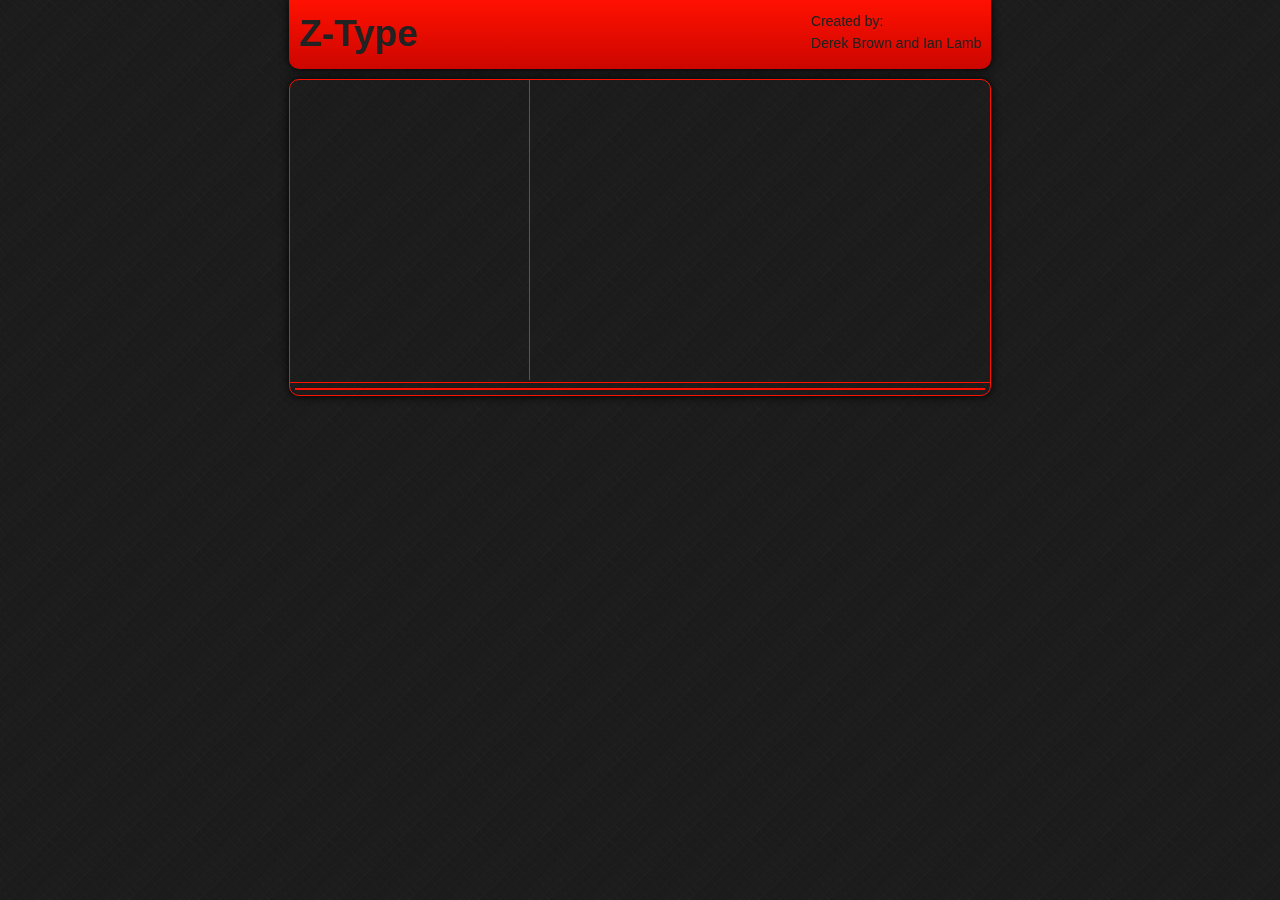
==== index.html @ 2958ac42 "fixed double enter prompt bug, fixed empty line display in hud, player ship fires lasers at enemies," ====
<!DOCTYPE html>
<html>
	<head>
		<title>Z-Type</title>
		<link rel="stylesheet" href="styles/foundation.min.css">
		<link rel="stylesheet" href="styles/site.css">

		<script src="http://code.createjs.com/easeljs-0.5.0.min.js"></script>
		<script src="http://code.createjs.com/soundjs-0.3.0.min.js"></script>
		<script src="scripts/jquery.js"></script>
		<script src="scripts/modernizr.foundation.js"></script>
		<script src="scripts/foundation.min.js"></script>
		<script src="scripts/main.js"></script>
		
		<!-- IE Fix for HTML5 Tags -->
		<!--[if lt IE 9]>
			<script src="http://html5shiv.googlecode.com/svn/trunk/html5.js"></script>
		<![endif]-->
	</head>
	<body>
		<div id="header">
			<h2 style="float:left;">Z-Type</h2>
			<p style="float:right;margin: 10px 10px 0;">
				Created by:<br />
				<a href="http://dbrown.ca">Derek Brown</a> and <a href="http://ianlamb.com">Ian Lamb</a>
			</p>
		</div>
		
		<div id="content" class="row">
			<div class="twelve columns" id="z-container">
				<div id="z-game-wrapper">
					<div id="z-context">
						
					</div>
					<canvas id="z-canvas" width="460px" height="300px">
						Your browser doesn't support canvas. Please download IE9+ on <a href="http://ie.microsoft.com/testdrive">IE Test Drive</a> 
					</canvas>
					<div id="z-status">
						<p id="line-prev2"><span class="line-number"></span></p>
						<p id="line-prev"><span class="line-number"></span></p>
						<p id="line-curr"><span class="line-number"></span><span id="letters-typed"></span><span id="curr-letter"></span><span id="letters-remaining"></span><span id="next-line-prompt"></span></p>
						<p id="line-next"><span class="line-number"></span></p>
						<p id="line-next2"><span class="line-number"></span></p>
					</div>
				</div>
			</div>
		</div>
		
		<script type="text/javascript">
			$(document).ready( function() {
				init();
				
				$(document).foundationNavigation();
			});
		</script>
	</body>
</html>
---- styles/site.css ----
p,span,div,body,canvas
{
	padding: 0;
	margin: 0;
}
h2
{
	padding-left: 10px;
}
body
{
	background: url('../images/office.png') repeat;
	background-color: #454545;
}

a
{
	color: #222222;
	-webkit-transition: all .3s;
	-moz-transition: all 0.3s;
}
a:hover
{
	color: #ffffff;
	-webkit-transition: all .3s;
	-moz-transition: all 0.3s;
}

#header
{
	box-shadow: 0 0 5px #000000;
	width: 702px;
	overflow: auto;
	margin: 0 auto 10px auto;
	background: #ff1100;
	background: -webkit-gradient(linear, left top, left bottom, from(#ff1100), to(#cc0600)); /* for webkit browsers */
	background: -moz-linear-gradient(top,  #ff1100,  #cc0600); /* for firefox 3.6+ */
	filter: progid:DXImageTransform.Microsoft.gradient(startColorstr='#ff1100', endColorstr='#cc0600'); /* for IE */
	border-radius: 0 0 10px 10px;
	box-shadow: 0 0 10px #000000;
}
#content
{
}

#z-container
{
}
#z-context
{
	box-size: border-box;
	padding: 2px;
	width: 240px;
	height: 300px;
	float: left;
	font-family: monospace;
	letter-spacing: 1px;
	color: #ff1100;
	border-right: 1px solid #ff1100;
}
.context-prev
{
	font-size: 8pt;
	clear: both;
	margin: -2px 0;
	color: #9f0600;
}
.context-curr
{
	font-size: 8pt;
	clear: both;
	margin: -2px 0;
	text-shadow: 0 0 10px #ff1100;
	background: white;
}
.context-next
{
	font-size: 8pt;
	clear: both;
	margin: -2px 0;
}

#z-game-wrapper
{
	width: 702px;
	margin: 0 auto;
	padding: 0;
	overflow: auto;
	border: 1px solid #ff1100;
	border-radius: 10px 10px 10px 10px;
	box-shadow: 0 0 10px #000000;
}
#z-canvas
{
	background-color: transparent;
}
#z-status
{
	width: 700px;
	padding: 5px;
	background: transparent;
	border-top: 1px solid #ff1100;
}
#line-prev,#line-prev2,#line-next,#line-next2,#line-curr,#curr-letter,#next-line-prompt
{
	font-size: 10pt;
	letter-spacing: 1px;
	color: #ff1100;
	text-shadow: 0 0 5px #ff1100;
	font-family: monospace;
}
#line-prev,#line-next
{
	font-size: 12pt;
}
#line-curr
{
	font-size: 14pt;
	padding: 0 2px;
	border: 1px solid #ff1100;
}
#next-line-prompt
{
	font-size: 14pt;
	color: #ffb100;
	text-shadow: 0 0 5px #ffb100;
}
#curr-letter
{
	font-size: 14pt;
	color: #ffffff;
	text-shadow: 0 0 5px #ffffff;
}
#letters-typed,#line-prev,#line-prev2
{
	color: #9f0600;
	text-shadow: 0 0 5px transparent;
}

.points
{
	color: #ffb100;
	text-shadow: 0 0 5px #ffb100;
}
.line-number
{
	font-size: 6pt;
	margin: 3px 5px 0 0;
	float: left;
	display: block;
	text-align: right;
	width: 20px;
}
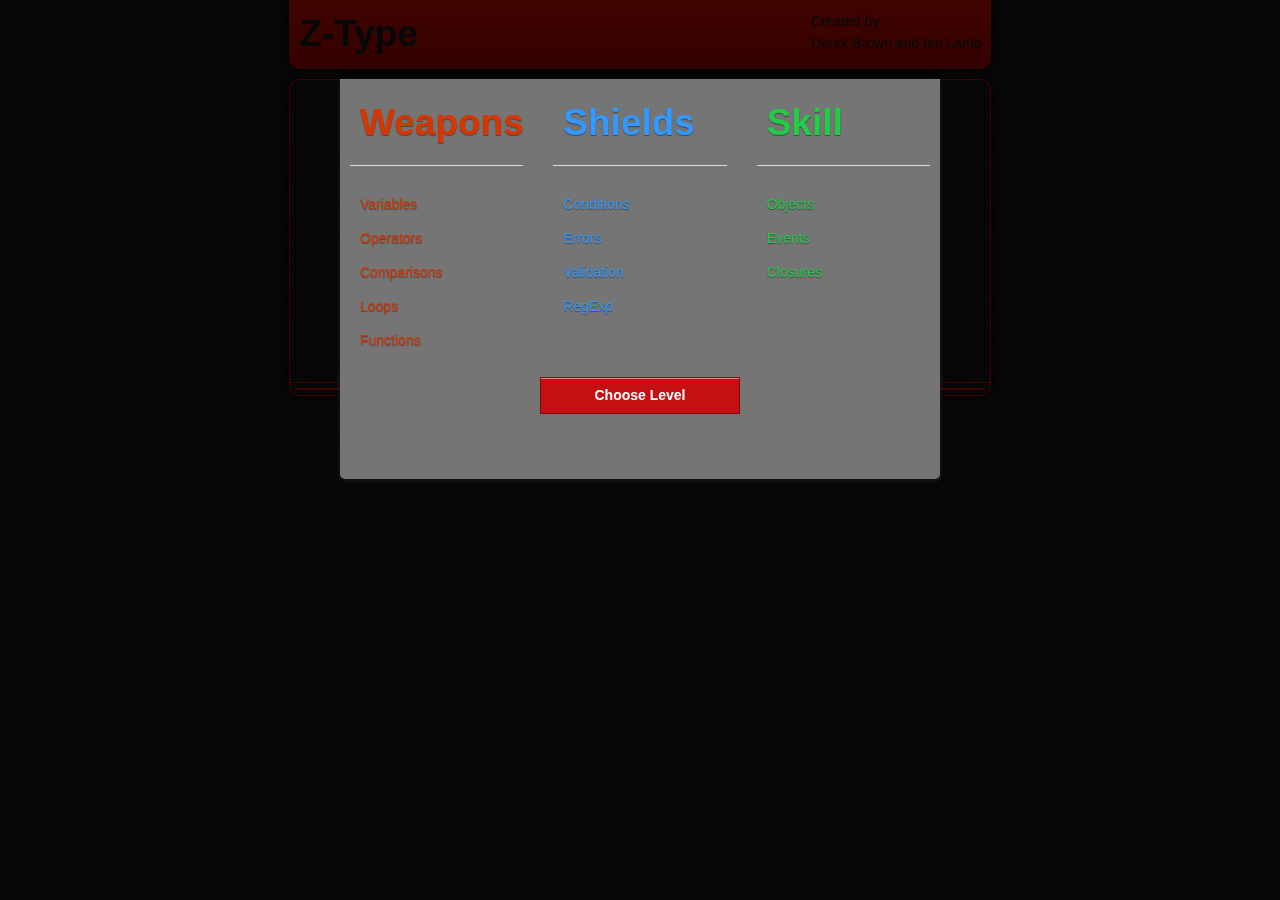
==== commit 826ec691: "added the levels menu, use Variables as a sample level" ====
--- a/index.html
+++ b/index.html
@@ -18,6 +18,8 @@
 		<![endif]-->
 	</head>
 	<body>
+		<div id="page-fade"></div>
+		
 		<div id="header">
 			<h2 style="float:left;">Z-Type</h2>
 			<p style="float:right;margin: 10px 10px 0;">
@@ -27,7 +29,7 @@
 		</div>
 		
 		<div id="content" class="row">
-			<div class="twelve columns" id="z-container">
+			<div class="twelve columns centered" id="z-container">
 				<div id="z-game-wrapper">
 					<div id="z-context">
 						
@@ -43,14 +45,45 @@
 						<p id="line-next2"><span class="line-number"></span></p>
 					</div>
 				</div>
+				
+				<div id="levels-menu">
+					<div class="row">
+						<div id="weapons" class="four columns">
+							<h2>Weapons</h2>
+							<hr />
+							<a href="levels/variables.js" class="levels-option">Variables</a>
+							<a href="" class="levels-option">Operators</a>
+							<a href="" class="levels-option">Comparisons</a>
+							<a href="" class="levels-option">Loops</a>
+							<a href="" class="levels-option">Functions</a>
+						</div>
+						<div id="shields" class="four columns">
+							<h2>Shields</h2>
+							<hr />
+							<a href="" class="levels-option">Conditions</a>
+							<a href="" class="levels-option">Errors</a>
+							<a href="" class="levels-option">Validation</a>
+							<a href="" class="levels-option">RegExp</a>
+						</div>
+						<div id="skill" class="four columns">
+							<h2>Skill</h2>
+							<hr />
+							<a href="" class="levels-option">Objects</a>
+							<a href="" class="levels-option">Events</a>
+							<a href="" class="levels-option">Closures</a>
+						</div>
+					</div>
+					<div class="row">
+						<button id="pick-level" type="button" class="button alert">Choose Level</button>
+					</div>
+				</div>
+				<button id="show-levels" type="button" class="button alert">Show Levels</button>
 			</div>
 		</div>
 		
 		<script type="text/javascript">
 			$(document).ready( function() {
 				init();
-				
-				$(document).foundationNavigation();
 			});
 		</script>
 	</body>
--- a/styles/site.css
+++ b/styles/site.css
@@ -71,7 +71,7 @@
 	clear: both;
 	margin: -2px 0;
 	text-shadow: 0 0 10px #ff1100;
-	background: white;
+	background: #666666;
 }
 .context-next
 {
@@ -151,3 +151,78 @@
 	text-align: right;
 	width: 20px;
 }
+
+#show-levels
+{
+	width: 300px;
+	left: 50%;
+	margin: 20px 0 0 -150px;
+}
+#pick-level
+{
+	width: 200px;
+	left: 50%;
+	margin: 20px 0 0 -100px;
+}
+#levels-menu
+{
+	z-index: 80;
+	display: none;
+	position: absolute;
+	box-sizing: border-box;
+	padding: 10px;
+	width: 600px;
+	height: 400px;
+	top: 0;
+	left: 50%;
+	margin-left: -300px;
+	border-radius: 0 0 5px 5px;
+	box-shadow: 0 1px 5px #222222;
+	background: #757575;
+}
+#levels-menu #weapons a, #weapons h2
+{
+	color: #d63600;
+	text-shadow: 0 1px 1px #454545;
+}
+#levels-menu #shields a, #shields h2
+{
+	color: #3399ff;
+	text-shadow: 0 1px 1px #454545;
+}
+#levels-menu #skill a, #skill h2
+{
+	color: #22cc44;
+	text-shadow: 0 1px 1px #454545;
+}
+.levels-option
+{
+	display: block;
+	padding: 10px;
+	border-radius: 5px 5px 5px 5px;
+	transition: all .2s;
+}
+a.levels-option:hover
+{
+	color: #ffffff !important;
+	text-shadow: 0 0 3px #ffffff !important;
+	transition: all .2s;
+}
+a.levels-selected
+{
+	background: #454545;
+	box-shadow: 1px 1px 3px #222222;
+}
+
+#page-fade
+{
+	z-index: 50;
+	display: none;
+	position: fixed;
+	left: 0;
+	right: 0;
+	top: 0;
+	bottom: 0;
+	opacity: 0.75;
+	background: black;
+}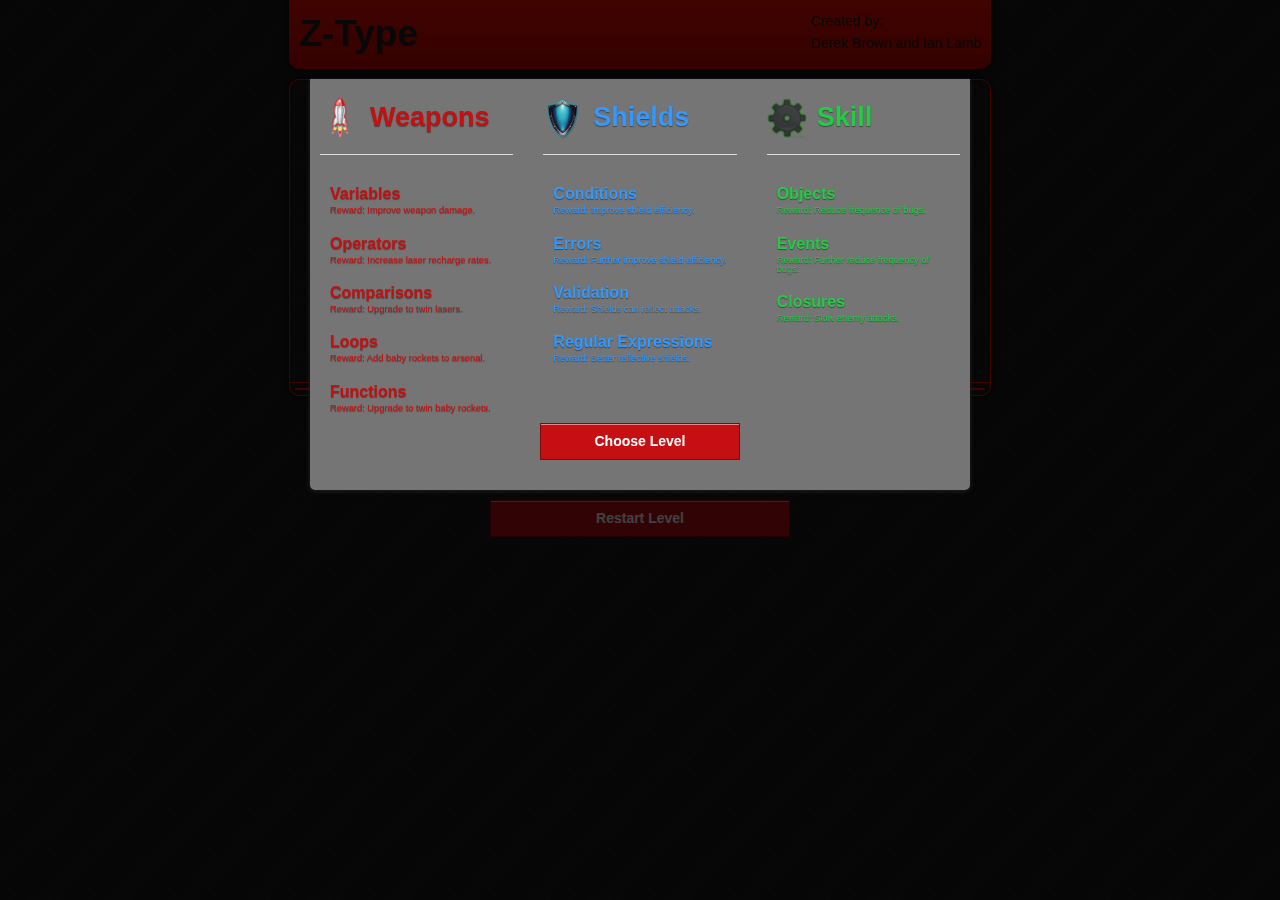
==== commit 83a60037: "small changes, added icon images to the levels menu" ====
--- a/index.html
+++ b/index.html
@@ -49,35 +49,106 @@
 				<div id="levels-menu">
 					<div class="row">
 						<div id="weapons" class="four columns">
-							<h2>Weapons</h2>
+							<h3>
+								Weapons
+								<img src="images/weapon.png" alt="weapon image" />
+							</h3>
 							<hr />
-							<a href="levels/variables.js" class="levels-option">Variables</a>
-							<a href="" class="levels-option">Operators</a>
-							<a href="" class="levels-option">Comparisons</a>
-							<a href="" class="levels-option">Loops</a>
-							<a href="" class="levels-option">Functions</a>
+							<a href="levels/variables.js" id="level-11" class="levels-option">
+								Variables
+								<div class="levels-option-reward">
+									Reward: Improve weapon damage.
+								</div>
+							</a>
+							<a href="" id="level-12" class="levels-option">
+								Operators
+								<div class="levels-option-reward">
+									Reward: Increase laser recharge rates.
+								</div>
+							</a>
+							<a href="" id="level-13" class="levels-option">
+								Comparisons
+								<div class="levels-option-reward">
+									Reward: Upgrade to twin lasers.
+								</div>
+							</a>
+							<a href="" id="level-14" class="levels-option">
+								Loops
+								<div class="levels-option-reward">
+									Reward: Add baby rockets to arsenal.
+								</div>
+							</a>
+							<a href="" id="level-15" class="levels-option">
+								Functions
+								<div class="levels-option-reward">
+									Reward: Upgrade to twin baby rockets.
+								</div>
+							</a>
 						</div>
 						<div id="shields" class="four columns">
-							<h2>Shields</h2>
+							<h3>
+								Shields
+								<img src="images/shield.png" alt="shield image" />
+							</h3>
 							<hr />
-							<a href="" class="levels-option">Conditions</a>
-							<a href="" class="levels-option">Errors</a>
-							<a href="" class="levels-option">Validation</a>
-							<a href="" class="levels-option">RegExp</a>
+							<a href="" id="level-21" class="levels-option">
+								Conditions
+								<div class="levels-option-reward">
+									Reward: Improve shield efficiency.
+								</div>
+							</a>
+							<a href="" id="level-22" class="levels-option">
+								Errors
+								<div class="levels-option-reward">
+									Reward: Further improve shield efficiency.
+								</div>
+							</a>
+							<a href="" id="level-23" class="levels-option">
+								Validation
+								<div class="levels-option-reward">
+									Reward: Shields can reflect attacks.
+								</div>
+							</a>
+							<a href="" id="level-24" class="levels-option">
+								Regular Expressions
+								<div class="levels-option-reward">
+									Reward: Better reflective shields.
+								</div>
+							</a>
 						</div>
 						<div id="skill" class="four columns">
-							<h2>Skill</h2>
+							<h3>
+								Skill
+								<img src="images/skill.png" alt="skill image" />
+							</h3>
 							<hr />
-							<a href="" class="levels-option">Objects</a>
-							<a href="" class="levels-option">Events</a>
-							<a href="" class="levels-option">Closures</a>
+							<a href="" id="level-31" class="levels-option">
+								Objects
+								<div class="levels-option-reward">
+									Reward: Reduce frequence of bugs.
+								</div>
+							</a>
+							<a href="" id="level-32" class="levels-option">
+								Events
+								<div class="levels-option-reward">
+									Reward: Further reduce frequency of bugs.
+								</div>
+							</a>
+							<a href="" id="level-33" class="levels-option">
+								Closures
+								<div class="levels-option-reward">
+									Reward: Slow enemy attacks.
+								</div>
+							</a>
 						</div>
 					</div>
 					<div class="row">
 						<button id="pick-level" type="button" class="button alert">Choose Level</button>
 					</div>
 				</div>
-				<button id="show-levels" type="button" class="button alert">Show Levels</button>
+				<button id="pause-game" type="button" class="button alert z-menu-item">Pause Game</button>
+				<button id="show-levels" type="button" class="button alert z-menu-item">Show Levels</button>
+				<button id="restart-game" type="button" class="button alert z-menu-item">Restart Level</button>
 			</div>
 		</div>
 		
--- a/styles/site.css
+++ b/styles/site.css
@@ -57,6 +57,7 @@
 	letter-spacing: 1px;
 	color: #ff1100;
 	border-right: 1px solid #ff1100;
+	overflow: hidden;
 }
 .context-prev
 {
@@ -152,14 +153,19 @@
 	width: 20px;
 }
 
-#show-levels
-{
+.z-menu-item
+{
+	display: block;
 	width: 300px;
 	left: 50%;
-	margin: 20px 0 0 -150px;
-}
+	margin: 10px 0 0 -150px;
+}
+
 #pick-level
 {
+	clear: both;
+	display: relative;
+	bottom: 20px;
 	width: 200px;
 	left: 50%;
 	margin: 20px 0 0 -100px;
@@ -171,32 +177,40 @@
 	position: absolute;
 	box-sizing: border-box;
 	padding: 10px;
-	width: 600px;
-	height: 400px;
+	width: 660px;
 	top: 0;
 	left: 50%;
-	margin-left: -300px;
+	margin-left: -330px;
 	border-radius: 0 0 5px 5px;
 	box-shadow: 0 1px 5px #222222;
 	background: #757575;
 }
-#levels-menu #weapons a, #weapons h2
-{
-	color: #d63600;
+#levels-menu img
+{
+	width: 40px;
+	height: 40px;
+	float: left;
+	margin: -5px 10px 0 0;
+}
+#levels-menu #weapons a, #weapons h3
+{
+	color: #C60F10;
 	text-shadow: 0 1px 1px #454545;
 }
-#levels-menu #shields a, #shields h2
+#levels-menu #shields a, #shields h3
 {
 	color: #3399ff;
 	text-shadow: 0 1px 1px #454545;
 }
-#levels-menu #skill a, #skill h2
+#levels-menu #skill a, #skill h3
 {
 	color: #22cc44;
 	text-shadow: 0 1px 1px #454545;
 }
 .levels-option
 {
+	font-size: 12pt;
+	font-weight: bold;
 	display: block;
 	padding: 10px;
 	border-radius: 5px 5px 5px 5px;
@@ -212,6 +226,18 @@
 {
 	background: #454545;
 	box-shadow: 1px 1px 3px #222222;
+}
+a.levels-selected:hover
+{
+	color: #cccccc !important;
+	text-shadow: inherit !important;
+	transition: all .2s;
+}
+div.levels-option-reward
+{
+	margin-top: 4px;
+	font-size: 7pt;
+	font-weight: normal;
 }
 
 #page-fade
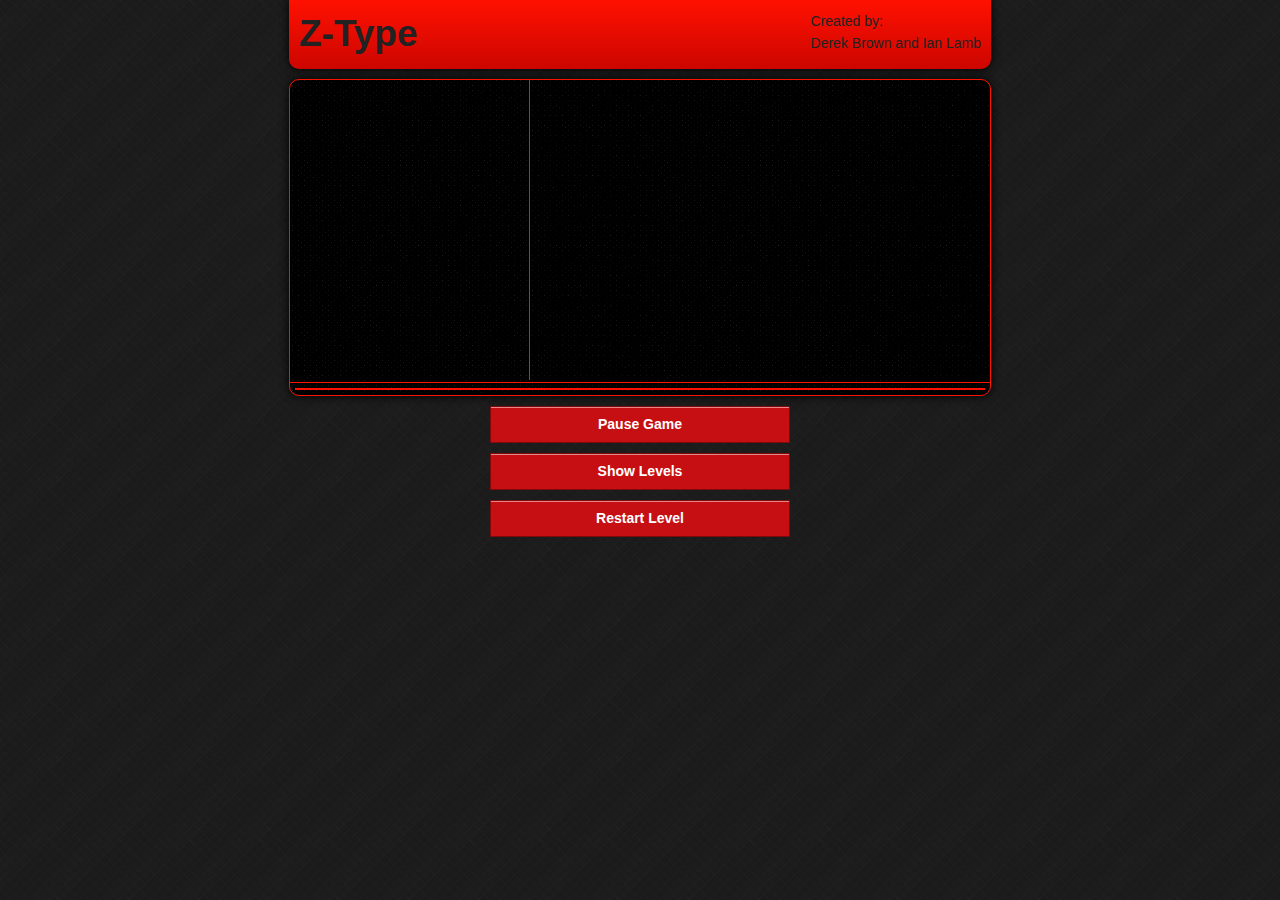
==== commit 26f7fad7: "wat?" ====
--- a/index.html
+++ b/index.html
@@ -6,10 +6,12 @@
 		<link rel="stylesheet" href="styles/site.css">
 
 		<script src="http://code.createjs.com/easeljs-0.5.0.min.js"></script>
+		<script src="http://code.createjs.com/preloadjs-0.2.0.min.js"></script>
 		<script src="http://code.createjs.com/soundjs-0.3.0.min.js"></script>
 		<script src="scripts/jquery.js"></script>
 		<script src="scripts/modernizr.foundation.js"></script>
 		<script src="scripts/foundation.min.js"></script>
+		<script src="scripts/jStorage.min.js"></script>
 		<script src="scripts/main.js"></script>
 		
 		<!-- IE Fix for HTML5 Tags -->
@@ -43,6 +45,16 @@
 						<p id="line-curr"><span class="line-number"></span><span id="letters-typed"></span><span id="curr-letter"></span><span id="letters-remaining"></span><span id="next-line-prompt"></span></p>
 						<p id="line-next"><span class="line-number"></span></p>
 						<p id="line-next2"><span class="line-number"></span></p>
+				
+				<div id="bug">
+					<img src="images/bug.png" alt="bug" />
+					<div>
+						Aaaaahhhh! Type in the hex code to exterminate the bug!
+						<div id="bug-code">
+							#ff1234
+						</div>
+					</div>
+				</div>
 					</div>
 				</div>
 				
@@ -60,25 +72,25 @@
 									Reward: Improve weapon damage.
 								</div>
 							</a>
-							<a href="" id="level-12" class="levels-option">
+							<a href="levels/operators.js" id="level-12" class="levels-option">
 								Operators
 								<div class="levels-option-reward">
 									Reward: Increase laser recharge rates.
 								</div>
 							</a>
-							<a href="" id="level-13" class="levels-option">
+							<a href="levels/comparisons.js" id="level-13" class="levels-option">
 								Comparisons
 								<div class="levels-option-reward">
 									Reward: Upgrade to twin lasers.
 								</div>
 							</a>
-							<a href="" id="level-14" class="levels-option">
+							<a href="levels/loops.js" id="level-14" class="levels-option">
 								Loops
 								<div class="levels-option-reward">
 									Reward: Add baby rockets to arsenal.
 								</div>
 							</a>
-							<a href="" id="level-15" class="levels-option">
+							<a href="levels/functions.js" id="level-15" class="levels-option">
 								Functions
 								<div class="levels-option-reward">
 									Reward: Upgrade to twin baby rockets.
@@ -91,25 +103,25 @@
 								<img src="images/shield.png" alt="shield image" />
 							</h3>
 							<hr />
-							<a href="" id="level-21" class="levels-option">
+							<a href="levels/conditions.js" id="level-21" class="levels-option">
 								Conditions
 								<div class="levels-option-reward">
 									Reward: Improve shield efficiency.
 								</div>
 							</a>
-							<a href="" id="level-22" class="levels-option">
+							<a href="levels/errors.js" id="level-22" class="levels-option">
 								Errors
 								<div class="levels-option-reward">
 									Reward: Further improve shield efficiency.
 								</div>
 							</a>
-							<a href="" id="level-23" class="levels-option">
+							<a href="levels/validation.js" id="level-23" class="levels-option">
 								Validation
 								<div class="levels-option-reward">
 									Reward: Shields can reflect attacks.
 								</div>
 							</a>
-							<a href="" id="level-24" class="levels-option">
+							<a href="levels/regex.js" id="level-24" class="levels-option">
 								Regular Expressions
 								<div class="levels-option-reward">
 									Reward: Better reflective shields.
@@ -122,19 +134,19 @@
 								<img src="images/skill.png" alt="skill image" />
 							</h3>
 							<hr />
-							<a href="" id="level-31" class="levels-option">
+							<a href="levels/objects.js" id="level-31" class="levels-option">
 								Objects
 								<div class="levels-option-reward">
 									Reward: Reduce frequence of bugs.
 								</div>
 							</a>
-							<a href="" id="level-32" class="levels-option">
+							<a href="levels/events.js" id="level-32" class="levels-option">
 								Events
 								<div class="levels-option-reward">
 									Reward: Further reduce frequency of bugs.
 								</div>
 							</a>
-							<a href="" id="level-33" class="levels-option">
+							<a href="levels/closures.js" id="level-33" class="levels-option">
 								Closures
 								<div class="levels-option-reward">
 									Reward: Slow enemy attacks.
--- a/styles/site.css
+++ b/styles/site.css
@@ -90,6 +90,8 @@
 	border: 1px solid #ff1100;
 	border-radius: 10px 10px 10px 10px;
 	box-shadow: 0 0 10px #000000;
+	background-color: #212121;
+	background: url("../images/twinkle_twinkle.png");
 }
 #z-canvas
 {
@@ -183,7 +185,7 @@
 	margin-left: -330px;
 	border-radius: 0 0 5px 5px;
 	box-shadow: 0 1px 5px #222222;
-	background: #757575;
+	background: #202020;
 }
 #levels-menu img
 {
@@ -215,6 +217,17 @@
 	padding: 10px;
 	border-radius: 5px 5px 5px 5px;
 	transition: all .2s;
+}
+.levels-option.completed
+{
+	background: #11ee44;
+	box-shadow: 1px 1px 3px #222222;
+}
+.levels-option.locked
+{
+	color: #454545;
+	background: #000000;
+	box-shadow: 1px 1px 3px #222222;
 }
 a.levels-option:hover
 {
@@ -251,4 +264,41 @@
 	bottom: 0;
 	opacity: 0.75;
 	background: black;
+}
+
+
+#bug
+{
+	display: none;
+	z-index: 80;
+	position: relative;
+	box-sizing: border-box;
+	padding: 10px;
+	width: 320px;
+	top: 0;
+	left: 50%;
+	margin-left: -160px;
+}
+#bug > div
+{
+	padding: 5px;
+	border-radius: 5px 5px 5px 5px;
+	box-shadow: 0 1px 5px #222222;
+	background: #454545;
+	color: orange;
+	float: left;
+	width: 200px;
+	margin-top: 10px;
+}
+#bug > img 
+{
+	width: 100px;
+	float: left;
+}
+#bug-code
+{
+	font-size: 14pt;
+	padding: 2px 4px;
+	margin: 5px 0 0 0;
+	border: 2px solid #ff1100;
 }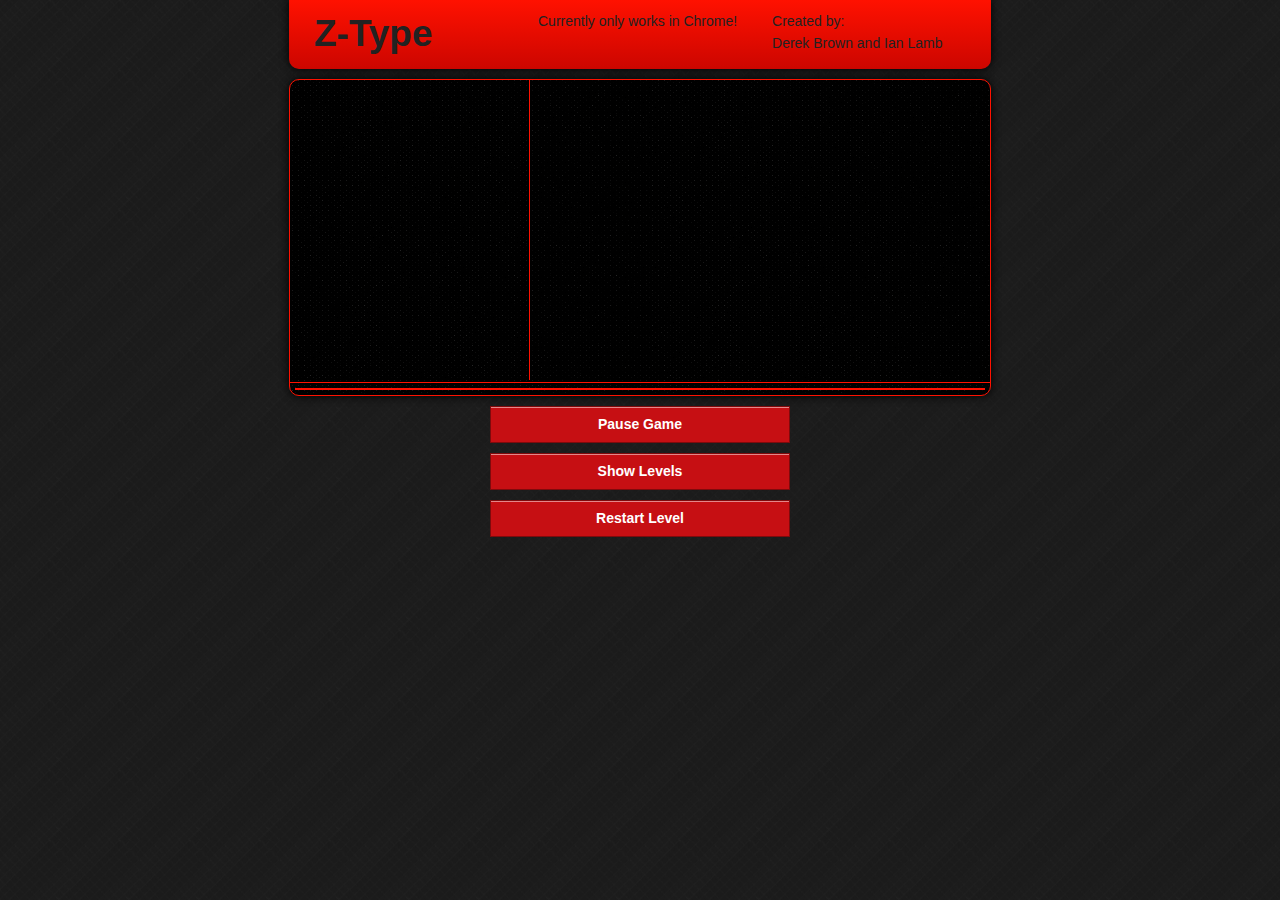
==== commit b58c6411: "manually merging updates since last repo commit" ====
--- a/index.html
+++ b/index.html
@@ -1,7 +1,8 @@
 <!DOCTYPE html>
 <html>
 	<head>
-		<title>Z-Type</title>
+		<title>Z-Code</title>
+		<link href='http://fonts.googleapis.com/css?family=Iceland' rel='stylesheet' type='text/css'>
 		<link rel="stylesheet" href="styles/foundation.min.css">
 		<link rel="stylesheet" href="styles/site.css">
 
@@ -11,23 +12,39 @@
 		<script src="scripts/jquery.js"></script>
 		<script src="scripts/modernizr.foundation.js"></script>
 		<script src="scripts/foundation.min.js"></script>
-		<script src="scripts/jStorage.min.js"></script>
+		<script src="scripts/jstorage.min.js"></script>
 		<script src="scripts/main.js"></script>
 		
 		<!-- IE Fix for HTML5 Tags -->
 		<!--[if lt IE 9]>
 			<script src="http://html5shiv.googlecode.com/svn/trunk/html5.js"></script>
 		<![endif]-->
+		
+		<script type="text/javascript">
+			var _gaq = _gaq || [];
+			_gaq.push(['_setAccount', 'UA-36320356-2']);
+			_gaq.push(['_setDomainName', 'ianlamb.com']);
+			_gaq.push(['_trackPageview']);
+
+			(function() {
+			var ga = document.createElement('script'); ga.type = 'text/javascript'; ga.async = true;
+			ga.src = ('https:' == document.location.protocol ? 'https://ssl' : 'http://www') + '.google-analytics.com/ga.js';
+			var s = document.getElementsByTagName('script')[0]; s.parentNode.insertBefore(ga, s);
+			})();
+		</script>
 	</head>
 	<body>
 		<div id="page-fade"></div>
 		
 		<div id="header">
-			<h2 style="float:left;">Z-Type</h2>
-			<p style="float:right;margin: 10px 10px 0;">
-				Created by:<br />
-				<a href="http://dbrown.ca">Derek Brown</a> and <a href="http://ianlamb.com">Ian Lamb</a>
-			</p>
+			<div class="four columns"><h2>Z-Type</h2></div>
+			<div class="four columns"><p style="margin-top:10px;">Currently only works in Chrome!</p></div>
+			<div class="four columns">
+				<p style="margin-top:10px;">
+					Created by:<br />
+					<a href="http://dbrown.ca">Derek Brown</a> and <a href="http://ianlamb.com">Ian Lamb</a>
+				</p>
+			</div>
 		</div>
 		
 		<div id="content" class="row">
@@ -155,7 +172,10 @@
 						</div>
 					</div>
 					<div class="row">
-						<button id="pick-level" type="button" class="button alert">Choose Level</button>
+						<div class="eight columns offset-by-two">
+							<button id="pick-level" type="button" class="button alert">Choose Level</button>
+							<button id="reset-levels" type="button" class="button alert">Reset Levels</button>
+						</div>
 					</div>
 				</div>
 				<button id="pause-game" type="button" class="button alert z-menu-item">Pause Game</button>
--- a/styles/site.css
+++ b/styles/site.css
@@ -165,12 +165,15 @@
 
 #pick-level
 {
-	clear: both;
-	display: relative;
-	bottom: 20px;
-	width: 200px;
-	left: 50%;
-	margin: 20px 0 0 -100px;
+	float: left;
+	margin: 20px;
+	width: 40%;
+}
+#reset-levels
+{
+	float: right;
+	margin: 20px;
+	width: 40%;
 }
 #levels-menu
 {
@@ -218,15 +221,16 @@
 	border-radius: 5px 5px 5px 5px;
 	transition: all .2s;
 }
-.levels-option.completed
-{
-	background: #11ee44;
+a.levels-option.completed
+{
+	color: #ffffff !important;
+	background: url('../images/check-icon.png') no-repeat right;
 	box-shadow: 1px 1px 3px #222222;
 }
-.levels-option.locked
-{
-	color: #454545;
-	background: #000000;
+a.levels-option.locked
+{
+	color: #454545 !important;
+	background: url('../images/lock-icon.png') no-repeat right;
 	box-shadow: 1px 1px 3px #222222;
 }
 a.levels-option:hover
